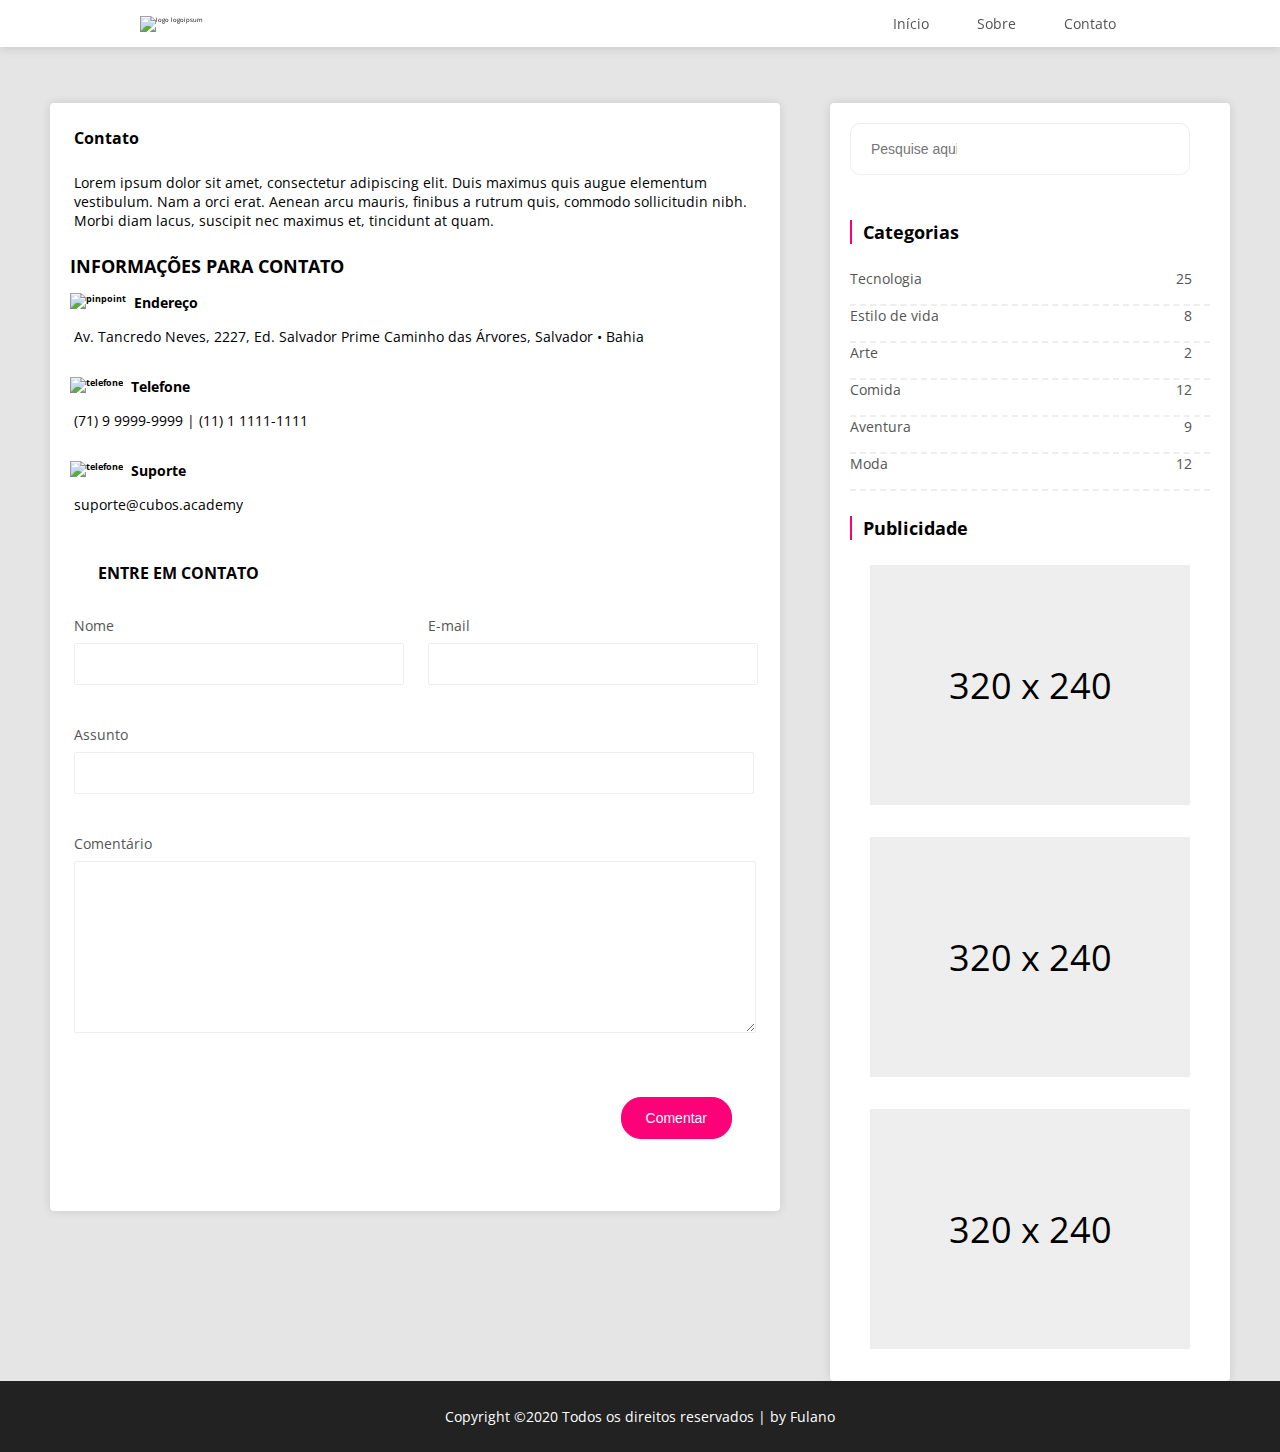
==== pages/contato.html @ a94ca121 "Merge pull request #1 from nunestiago/TiagoNunes" ====
<!DOCTYPE html>
<html lang="pt-BR">
  <head>
    <meta charset="UTF-8" />
    <meta http-equiv="X-UA-Compatible" content="IE=edge" />
    <meta name="viewport" content="width=device-width, initial-scale=1.0" />
    <link rel="icon" href="../assets/symbol.svg" type="image/svg+xml" />
    <link rel="stylesheet" href="../styles/style.css" />
    <link rel="preconnect" href="https://fonts.gstatic.com" />
    <link
      href="https://fonts.googleapis.com/css2?family=Open+Sans:wght@400;700&display=swap"
      rel="stylesheet"
    />
    <title>logoipsum&#174;</title>
  </head>
  <body>
    <nav>
      <img src="../assets/logo.svg" alt="logo logoipsum" />
      <ul class="div-nav">
        <li class="item-nav"><a href="../index.html">Início</a></li>
        <li class="item-nav"><a href="../pages/sobre.html">Sobre</a></li>
        <li class="item-nav"><a href="../pages/contato.html">Contato</a></li>
      </ul>
    </nav>
    <main>
      <div class="posts">
        <article class="post-preview contato">
          <h2 class="post-title">Contato</h2>
          <p>
            Lorem ipsum dolor sit amet, consectetur adipiscing elit. Duis
            maximus quis augue elementum vestibulum. Nam a orci erat. Aenean
            arcu mauris, finibus a rutrum quis, commodo sollicitudin nibh. Morbi
            diam lacus, suscipit nec maximus et, tincidunt at quam.
          </p>
          <div class="infos">
            <h4>INFORMAÇÕES PARA CONTATO</h4>
            <div>
              <img src="../assets/localizacao.svg" alt="pinpoint" />Endereço
            </div>
            <p>
              Av. Tancredo Neves, 2227, Ed. Salvador Prime Caminho das Árvores,
              Salvador • Bahia
            </p>
            <div>
              <img src="../assets/telefone.svg" alt="telefone" />Telefone
            </div>
            <p>(71) 9 9999-9999 | (11) 1 1111-1111</p>
            <div><img src="../assets/headset.svg" alt="telefone" />Suporte</div>
            <p>suporte@cubos.academy</p>
          </div>
          <form class="post-comments" id="contato-form" action="GET">
            <h2 class="post-title">ENTRE EM CONTATO</h2>
            <div>
              <section>
                <label for="contato-name">Nome</label>
                <input type="text" name="nome" id="contato-name" />
              </section>
              <section>
                <label for="contato-email">E-mail</label>
                <input type="email" id="contato-email" name="email" />
              </section>
            </div>
            <div class="assunto">
              <label for="contato-assunto">Assunto</label>
              <input type="text" name="assunto" id="contato-assunto" />
            </div>
            <div class="assunto">
              <label for="comments">Comentário</label>
              <textarea
                name="comments"
                id="commnets"
                cols="17"
                rows="17"
              ></textarea>
            </div>
            <div class="btn-open">
              <button type="submit">Comentar</button>
            </div>
          </form>
        </article>
      </div>
      <aside class="menu">
        <form action="" class="post-search">
          <label for="post-search" style="display: none">Pesquisar post</label>
          <input
            type="search"
            name="post-search"
            id="post-search"
            placeholder="Pesquise aqui..."
          />
        </form>
        <section class="menu-cats">
          <h2 class="menu-topic">Categorias</h2>
          <ul>
            <li class="cats">
              Tecnologia
              <span class="cats-quant">25</span>
            </li>
            <li class="cats">
              Estilo de vida <span class="cats-quant">8</span>
            </li>
            <li class="cats">Arte <span class="cats-quant">2</span></li>
            <li class="cats">Comida <span class="cats-quant">12</span></li>
            <li class="cats">Aventura <span class="cats-quant">9</span></li>
            <li class="cats">Moda <span class="cats-quant">12</span></li>
          </ul>
        </section>
        <section class="publi">
          <h2 class="menu-topic">Publicidade</h2>
          <div class="publi">320 x 240</div>
          <div class="publi">320 x 240</div>
          <div class="publi">320 x 240</div>
        </section>
      </aside>
    </main>
    <footer>Copyright ©2020 Todos os direitos reservados | by Fulano</footer>
  </body>
</html>
---- styles/style.css ----
* {
  margin: 0;
  padding: 0;
  box-sizing: border-box;
  font-size: 62.5%;
}

body {
  background-color: #e5e5e5;
  font-weight: 400;
  font-family: open;
  font-family: 'Open Sans', sans-serif;
}

h2 {
  font-size: 2.4rem;
  color: #000;
}

h3 {
  font-size: 1.8rem;
  color: #000;
}

h4 {
  font-size: 1.8rem;
  color: #000;
}

li,
p,
a,
label {
  font-size: 1.4rem;
  text-decoration: none;
  color: #545454;
  list-style-type: none;
}

nav {
  background-color: #fff;
  padding: 1.4rem 14rem;
  display: flex;
  align-items: center;
  justify-content: space-between;
  position: sticky;
  top: 0;
  box-shadow: 0px 2px 10px rgba(0, 0, 0, 0.12);
  margin-bottom: 5.6rem;
}

nav ul {
  display: flex;
}

nav a {
  padding: 1.4rem 2.4rem;
}

main {
  padding: 0 14rem;
  display: flex;
  justify-content: center;
}

.post-preview {
  background-color: #fff;
  width: 73rem;
  margin-right: 5rem;
  padding-bottom: 4rem;
  margin-bottom: 4rem;
  box-shadow: 0px 0px 10px rgba(0, 0, 0, 0.12);
  border-radius: 4px;
}

.post-preview h2,
.post-preview p,
.post-preview .btn-open {
  padding: 0 2.4rem;
}

.post-preview h2 {
  padding-top: 2.4rem;
}

.post-preview img {
  object-fit: fill;
}

.post-preview .text-preview {
  margin: 2.4rem 0;
  line-height: 1.9rem;
}

.post-preview .post-list {
  padding-top: 1.6rem;
  padding-bottom: 1.6rem;
}

.post-preview ul {
  padding-left: 4.8rem;
}

.post-preview li {
  list-style-type: disc;
}

.post-preview .sub-list {
  list-style-type: circle;
}

.post-preview .post-data {
  font-size: 1.2rem;
  color: #929292;
  padding-top: 0.8rem;
  padding-bottom: 1.4rem;
}

.post-preview .btn-open {
  display: flex;
  justify-content: right;
}

.post-preview .open-post {
  padding: 1.2rem 2.4rem;
  border-radius: 2rem;
  border: 1px solid #fe0078;
}

.post-preview .open-post:hover {
  background-color: #fe0078;
  color: #fff;
}

aside {
  background-color: #fff;
  box-shadow: 0px 0px 10px rgba(0, 0, 0, 0.12);
  border-radius: 4px;
  display: flex;
  flex-direction: column;
  max-height: 130rem;
}

.post-search {
  margin: 2rem;
}

.post-search input {
  width: 340px;
  height: 52px;
  border: 1px solid #eeeeee;
  border-radius: 10px;
  font-size: 1.4rem;
  padding: 16.5px 218px 16.5px 20px;
}

.post-search input:focus, .post-search input:hover, .post-search input:active {
  border: 1px solid #fe0078;
}

.menu-cats {
  margin: 0 2rem;
}

.menu-cats li {
  display: flex;
  padding-bottom: 1.6rem;
  border-bottom: 2px dashed #eee;
}

.menu-cats li:hover {
  color: #fe0078;
}

.menu-cats .cats-quant {
  font-size: 1.4rem;
  margin-left: auto;
  padding-right: 1.8rem;
}

.menu-topic {
  border-left: 2px solid #fe0078;
  padding-left: 1.1rem;
  font-weight: 700;
  font-size: 1.8rem;
  margin: 2.5rem 0;
}

.publi {
  margin: 0 2rem;
}

.publi div {
  width: 32rem;
  height: 24rem;
  background-color: #eee;
  font-size: 3.6rem;
  display: flex;
  align-items: center;
  justify-content: center;
  margin-bottom: 3.2rem;
  flex-shrink: 1;
}

.post-comments {
  display: flex;
  flex-direction: column;
  padding-right: 4.7rem;
}

.post-comments div {
  display: flex;
  justify-content: space-between;
}

.post-comments section {
  display: flex;
  flex-direction: column;
}

.post-comments label {
  margin-bottom: 0.8rem;
}

.post-comments input {
  height: 4.2rem;
  width: 35rem;
  background: #ffffff;
  border: 1px solid #eeeeee;
  box-sizing: border-box;
  border-radius: 2px;
  margin-bottom: 2.4rem;
}

.post-comments input:hover, .post-comments input:focus, .post-comments input:active {
  border: 1px solid #fe0078;
}

.post-comments .btn-open {
  display: flex;
  justify-content: right;
}

.post-comments textarea {
  background: #ffffff;
  border: 1px solid #eeeeee;
  box-sizing: border-box;
  border-radius: 2px;
  margin-bottom: 4.8rem;
}

.post-comments button {
  font-size: 1.4rem;
  padding: 1.2rem 2.4rem;
  border-radius: 2rem;
  border: 1px solid #fe0078;
  margin-bottom: 2.4rem;
  background-color: #fe0078;
  color: #fff;
}

.contato h2 {
  margin-bottom: 2.4rem;
}

.contato p {
  color: #000;
  margin-bottom: 2.4rem;
}

.contato div {
  margin: 0.8rem 0;
  font-size: 1.4rem;
}

.infos div {
  padding: 0.7rem 2rem;
  display: flex;
  font-weight: 700;
}

.infos img {
  margin-right: 0.8rem;
}

.infos h4 {
  margin-left: 2rem;
}

.post-title {
  font-size: 1.6rem;
}

#contato-form {
  padding: 0 2.4rem;
}

#contato-form input {
  border: 1px solid #eeeeee;
  border-radius: 2px;
}

#contato-form input:hover, #contato-form input:focus, #contato-form input:active {
  border: 1px solid #fe0078;
}

#contato-form #contato-name,
#contato-form #contato-email {
  margin-right: 2.4rem;
  width: 33rem;
}

#contato-form .assunto {
  display: flex;
  flex-direction: column;
}

#contato-form .assunto input {
  width: 68rem;
  border: 1px solid #eeeeee;
  border-radius: 2px;
}

#contato-form .assunto input:hover, #contato-form .assunto input:focus, #contato-form .assunto input:active {
  border: 1px solid #fe0078;
}

#contato-form .assunto textarea {
  border: 1px solid #eeeeee;
  border-radius: 2px;
}

#contato-form .assunto textarea:hover, #contato-form .assunto textarea:focus, #contato-form .assunto textarea:active {
  border: 1px solid #fe0078;
}

footer {
  display: flex;
  justify-content: center;
  align-items: center;
  background: #222;
  color: #fff;
  padding: 2.6rem 0;
  font-size: 1.4rem;
}
/*# sourceMappingURL=style.css.map */
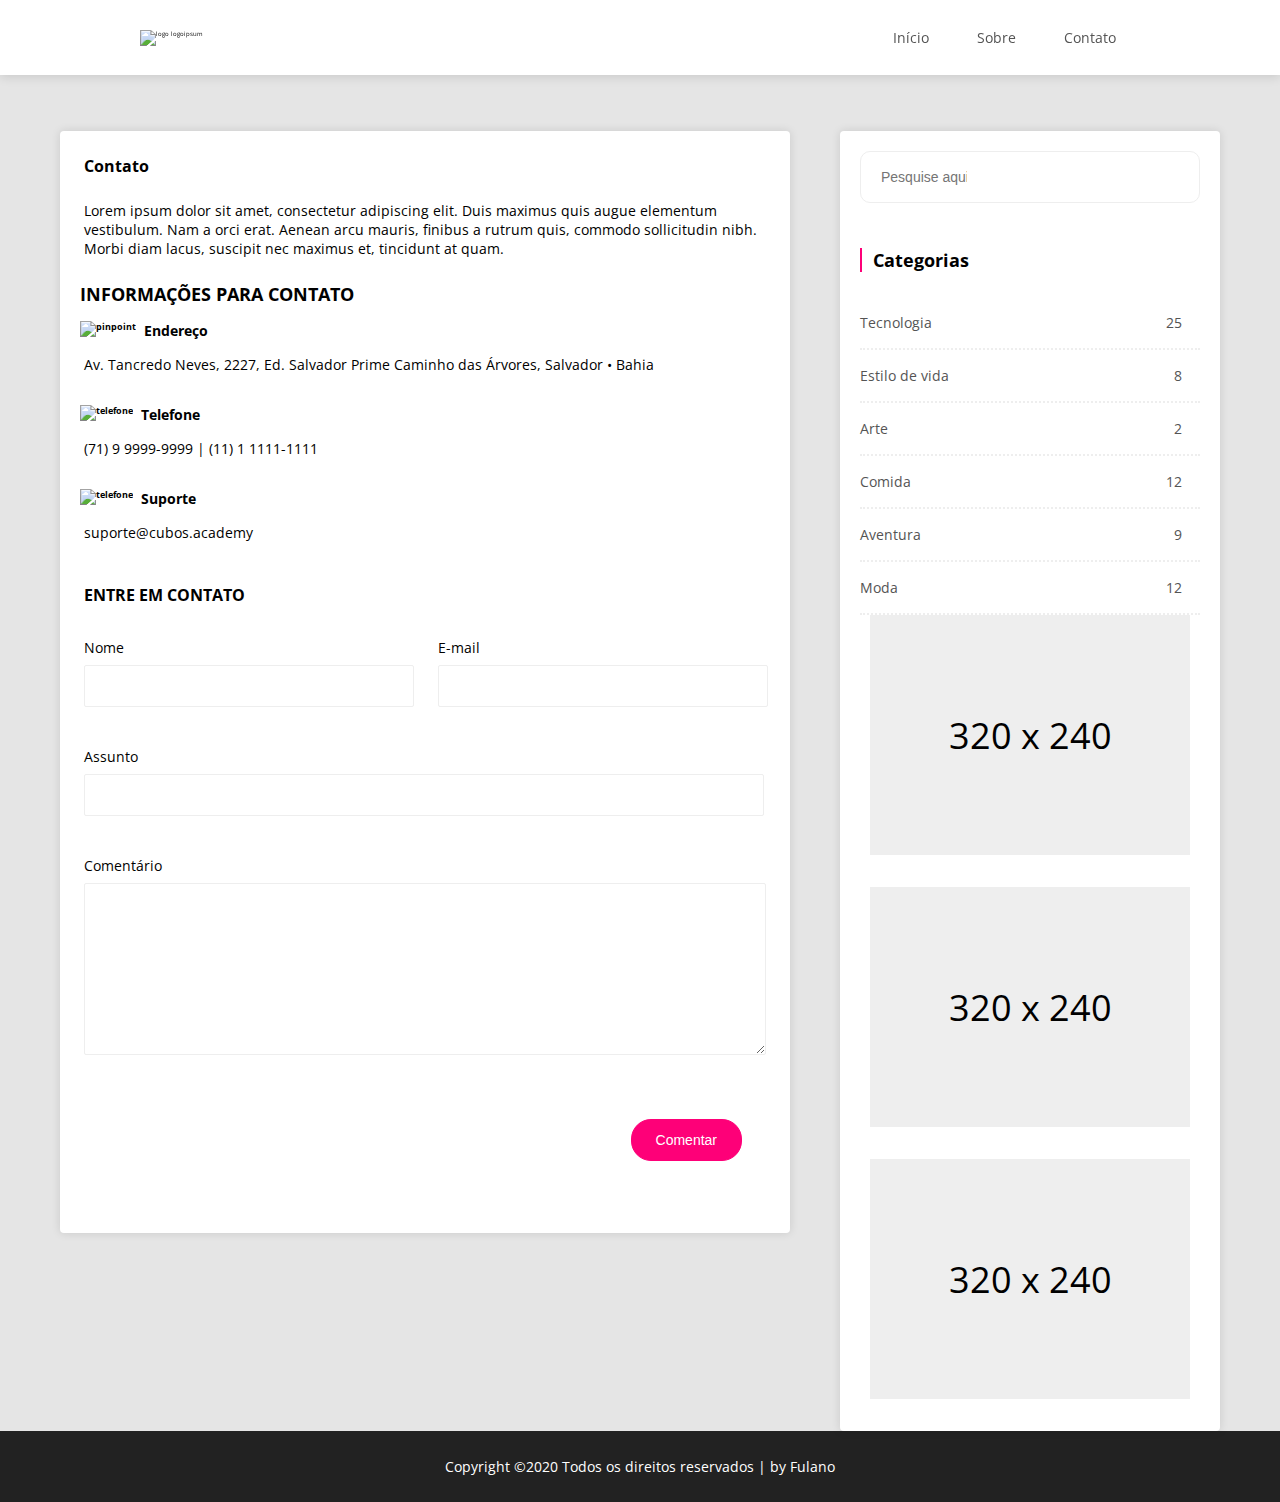
==== commit eb0f6688: "Merge pull request #2 from nunestiago/TiagoNunes" ====
--- a/pages/contato.html
+++ b/pages/contato.html
@@ -14,17 +14,17 @@
     <title>logoipsum&#174;</title>
   </head>
   <body>
-    <nav>
+    <header>
       <img src="../assets/logo.svg" alt="logo logoipsum" />
-      <ul class="div-nav">
-        <li class="item-nav"><a href="../index.html">Início</a></li>
-        <li class="item-nav"><a href="../pages/sobre.html">Sobre</a></li>
-        <li class="item-nav"><a href="../pages/contato.html">Contato</a></li>
-      </ul>
-    </nav>
+      <nav class="div-nav">
+        <a class="item-nav" href="../index.html">Início</a>
+        <a class="item-nav" href="../pages/sobre.html">Sobre</a>
+        <a class="item-nav" href="../pages/contato.html">Contato</a>
+      </nav>
+    </header>
     <main>
       <div class="posts">
-        <article class="post-preview contato">
+        <article class="post contato">
           <h2 class="post-title">Contato</h2>
           <p>
             Lorem ipsum dolor sit amet, consectetur adipiscing elit. Duis
@@ -105,12 +105,11 @@
             <li class="cats">Moda <span class="cats-quant">12</span></li>
           </ul>
         </section>
-        <section class="publi">
-          <h2 class="menu-topic">Publicidade</h2>
-          <div class="publi">320 x 240</div>
-          <div class="publi">320 x 240</div>
-          <div class="publi">320 x 240</div>
-        </section>
+        <div class="publi__ads">
+          <div class="publi__ad">320 x 240</div>
+          <div class="publi__ad">320 x 240</div>
+          <div class="publi__ad">320 x 240</div>
+        </div>
       </aside>
     </main>
     <footer>Copyright ©2020 Todos os direitos reservados | by Fulano</footer>
--- a/styles/style.css
+++ b/styles/style.css
@@ -37,7 +37,7 @@
   list-style-type: none;
 }
 
-nav {
+header {
   background-color: #fff;
   padding: 1.4rem 14rem;
   display: flex;
@@ -49,11 +49,11 @@
   margin-bottom: 5.6rem;
 }
 
-nav ul {
-  display: flex;
-}
-
-nav a {
+header nav {
+  display: flex;
+}
+
+header a {
   padding: 1.4rem 2.4rem;
 }
 
@@ -63,7 +63,7 @@
   justify-content: center;
 }
 
-.post-preview {
+.post {
   background-color: #fff;
   width: 73rem;
   margin-right: 5rem;
@@ -73,63 +73,76 @@
   border-radius: 4px;
 }
 
-.post-preview h2,
-.post-preview p,
-.post-preview .btn-open {
+.post h2,
+.post p,
+.post .btn-open {
   padding: 0 2.4rem;
 }
 
-.post-preview h2 {
+.post h2 {
   padding-top: 2.4rem;
 }
 
-.post-preview img {
+.post img {
   object-fit: fill;
 }
 
-.post-preview .text-preview {
+.post .text-preview {
   margin: 2.4rem 0;
   line-height: 1.9rem;
 }
 
-.post-preview .post-list {
+.post .post-list {
   padding-top: 1.6rem;
   padding-bottom: 1.6rem;
 }
 
-.post-preview ul {
+.post ul {
   padding-left: 4.8rem;
 }
 
-.post-preview li {
+.post li {
   list-style-type: disc;
 }
 
-.post-preview .sub-list {
+.post .sub-list {
   list-style-type: circle;
 }
 
-.post-preview .post-data {
+.post .post-data {
   font-size: 1.2rem;
   color: #929292;
   padding-top: 0.8rem;
   padding-bottom: 1.4rem;
 }
 
-.post-preview .btn-open {
+.post .btn-open {
   display: flex;
   justify-content: right;
 }
 
-.post-preview .open-post {
+.post .open-post {
   padding: 1.2rem 2.4rem;
   border-radius: 2rem;
   border: 1px solid #fe0078;
 }
 
-.post-preview .open-post:hover {
+.post .open-post:hover {
   background-color: #fe0078;
   color: #fff;
+}
+
+.animation {
+  animation: grow 10s ease-in initial;
+}
+
+@keyframes grow {
+  from {
+    opacity: 0;
+  }
+  to {
+    opacity: 1;
+  }
 }
 
 aside {
@@ -138,7 +151,7 @@
   border-radius: 4px;
   display: flex;
   flex-direction: column;
-  max-height: 130rem;
+  flex: 0 1 auto;
 }
 
 .post-search {
@@ -154,7 +167,8 @@
   padding: 16.5px 218px 16.5px 20px;
 }
 
-.post-search input:focus, .post-search input:hover, .post-search input:active {
+.post-search input:focus-visible, .post-search input:hover, .post-search input:active {
+  outline: none;
   border: 1px solid #fe0078;
 }
 
@@ -164,8 +178,8 @@
 
 .menu-cats li {
   display: flex;
-  padding-bottom: 1.6rem;
-  border-bottom: 2px dashed #eee;
+  padding: 1.6rem 0;
+  border-bottom: 2px dotted #eee;
 }
 
 .menu-cats li:hover {
@@ -186,18 +200,25 @@
   margin: 2.5rem 0;
 }
 
-.publi {
-  margin: 0 2rem;
-}
-
-.publi div {
+.publi h2 {
+  margin-left: 2rem;
+}
+
+.publi__ads {
+  display: flex;
+  align-items: center;
+  justify-content: center;
+  flex-direction: column;
+}
+
+.publi__ad {
   width: 32rem;
   height: 24rem;
+  display: flex;
+  align-items: center;
+  justify-content: center;
   background-color: #eee;
   font-size: 3.6rem;
-  display: flex;
-  align-items: center;
-  justify-content: center;
   margin-bottom: 3.2rem;
   flex-shrink: 1;
 }
@@ -293,6 +314,15 @@
 
 #contato-form {
   padding: 0 2.4rem;
+}
+
+#contato-form h2 {
+  padding: 0;
+  padding-top: 1.8rem;
+}
+
+#contato-form label {
+  color: #000;
 }
 
 #contato-form input {
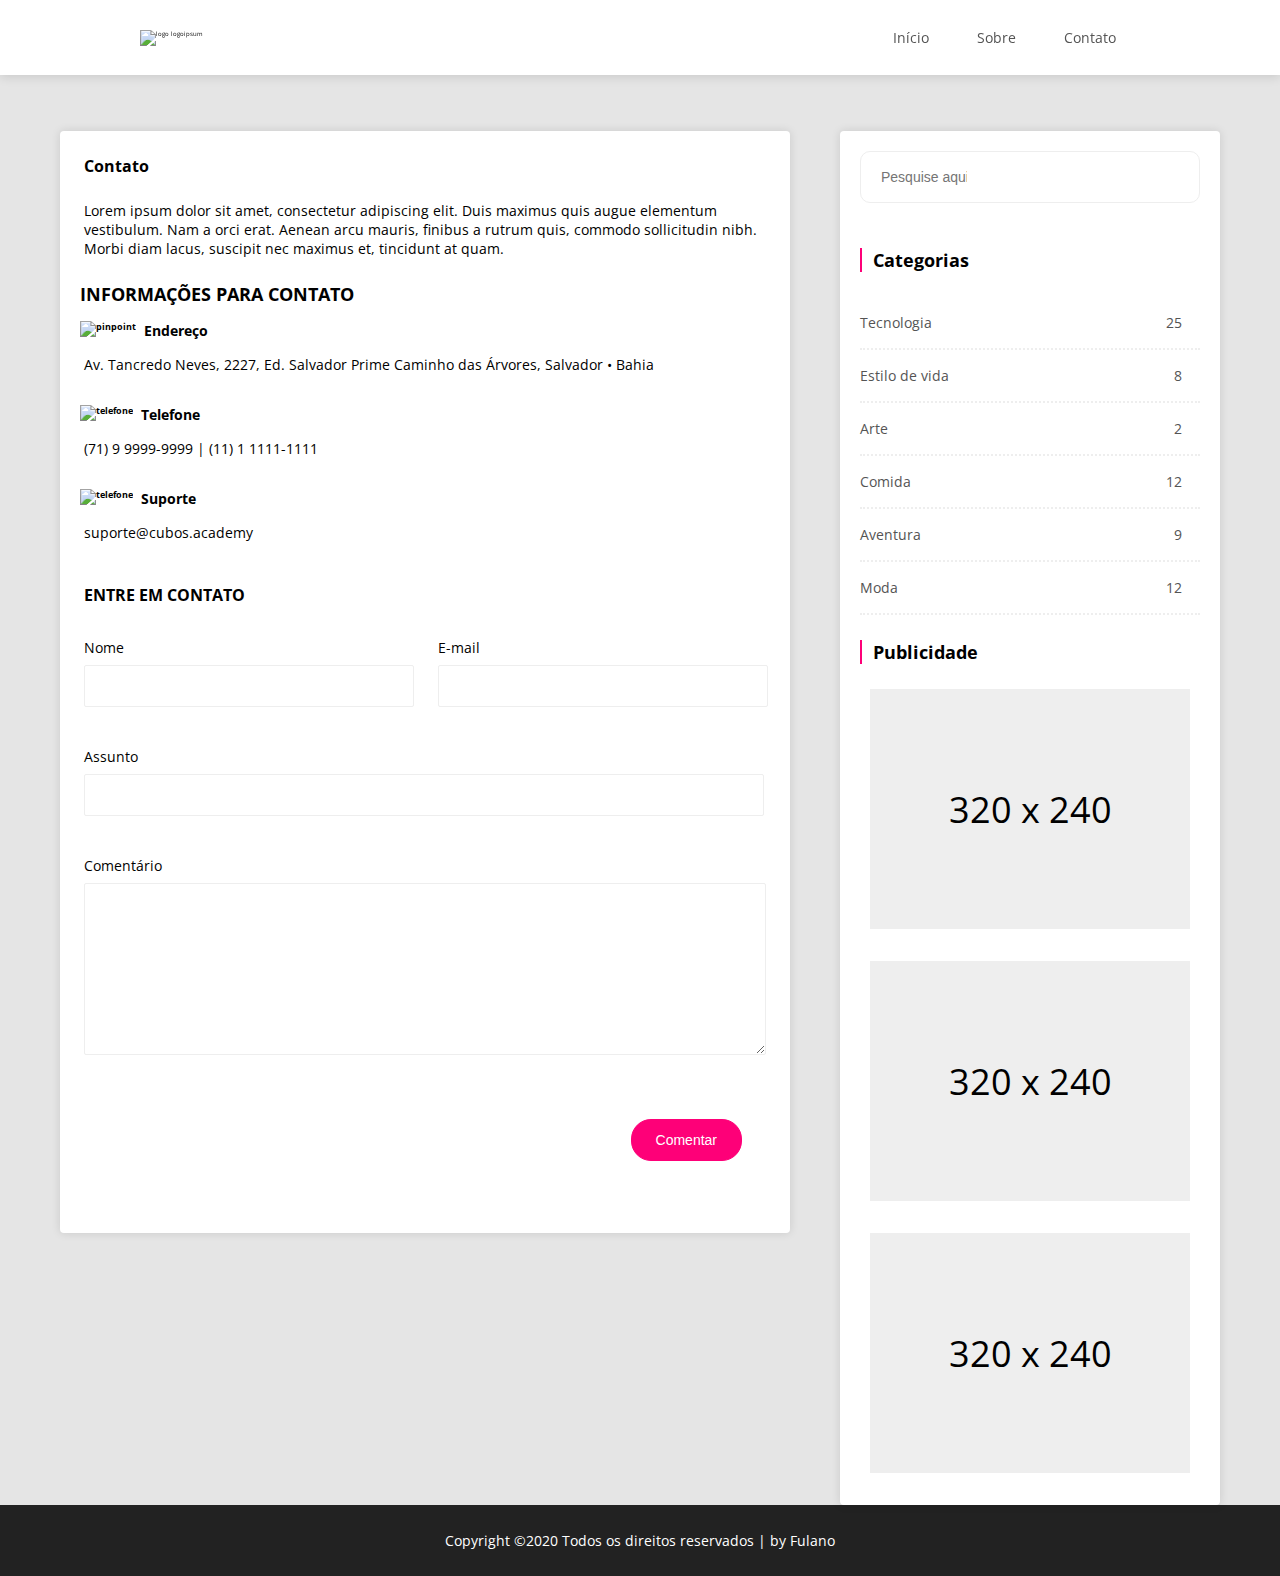
==== commit b96bbe4a: "another fix" ====
--- a/pages/contato.html
+++ b/pages/contato.html
@@ -105,11 +105,14 @@
             <li class="cats">Moda <span class="cats-quant">12</span></li>
           </ul>
         </section>
-        <div class="publi__ads">
-          <div class="publi__ad">320 x 240</div>
-          <div class="publi__ad">320 x 240</div>
-          <div class="publi__ad">320 x 240</div>
-        </div>
+        <section class="publi">
+          <h2 class="menu-topic">Publicidade</h2>
+          <div class="publi__ads">
+            <div class="publi__ad">320 x 240</div>
+            <div class="publi__ad">320 x 240</div>
+            <div class="publi__ad">320 x 240</div>
+          </div>
+        </section>
       </aside>
     </main>
     <footer>Copyright ©2020 Todos os direitos reservados | by Fulano</footer>
